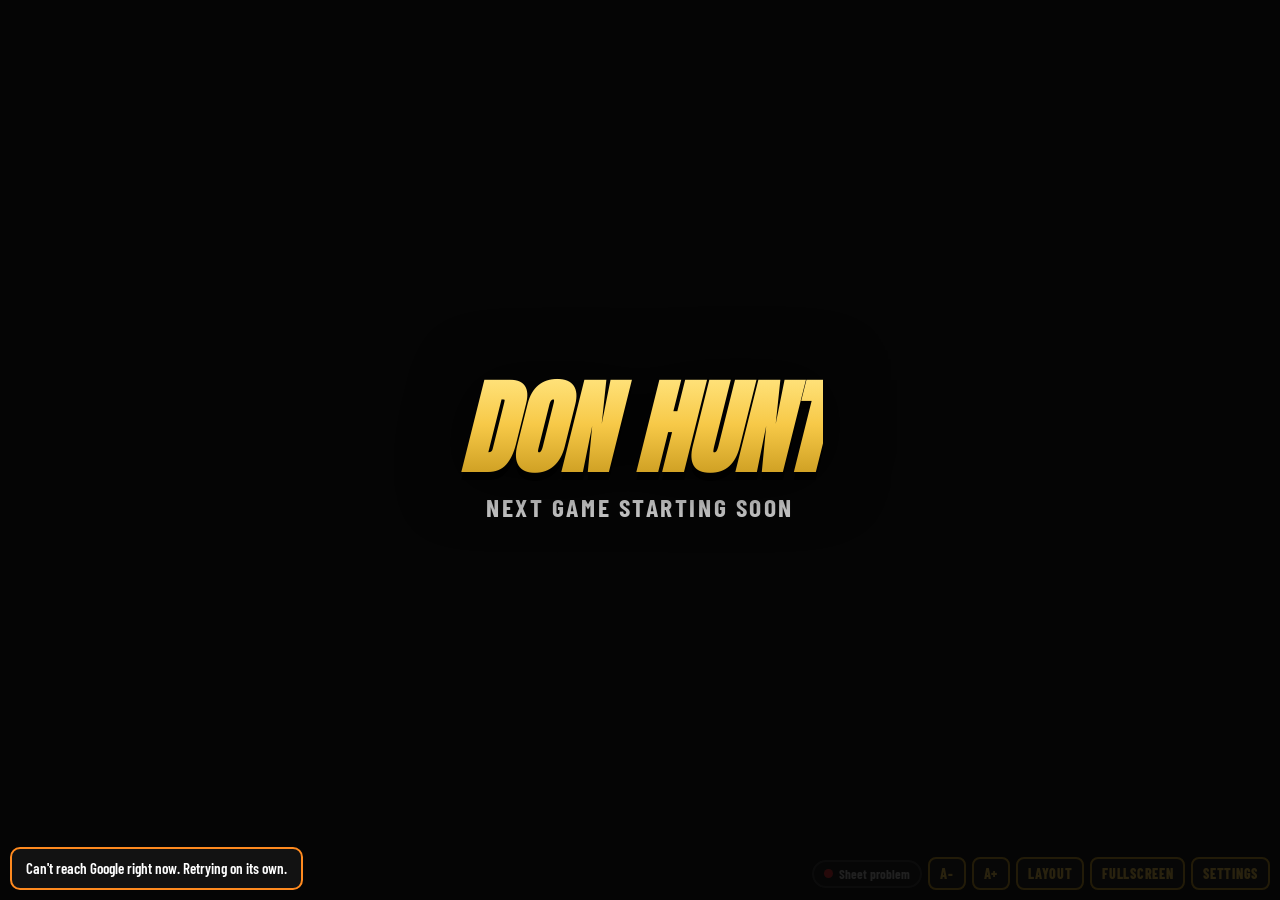
==== auction/index.html @ 1988c6ad "DON HUNT live boards: auction, pre-fill, pack, custom Co-Authored-By: Claude Opus 5 <noreply@anthrop" ====
<!DOCTYPE html>
<html lang="en">
<head>
<meta charset="utf-8">
<meta name="viewport" content="width=device-width, initial-scale=1">
<title>DON HUNT - $1 Start Auction</title>
<link rel="icon" href="../images/favicon.svg">
<link rel="preconnect" href="https://fonts.googleapis.com">
<link rel="preconnect" href="https://fonts.gstatic.com" crossorigin>
<link href="https://fonts.googleapis.com/css2?family=Anton&family=Barlow+Condensed:wght@500;600;700;800;900&display=swap" rel="stylesheet">
<link rel="stylesheet" href="../assets/board.css">
</head>
<body data-type="auction">
<script src="../assets/config.js"></script>
<script src="../assets/sheet.js"></script>
<script src="../assets/board.js"></script>
</body>
</html>
---- assets/board.css ----
:root {
  --bg: #050505;
  --panel: #101010;
  --panel-2: #181818;
  --line: #2c2c2c;
  --text: #ffffff;
  --muted: #cfcfcf;
  --gold: #f7c948;
  --gold-2: #ffe27a;
  --gold-3: #c99a1e;
  --yellow: #ffd400;
  --red: #e2262b;
  --green: #3ddc84;
  --purple: #8a4dff;
  --blue: #2a7bf0;
  --orange: #ff8a1f;
  --pink: #ff4fa3;
  --teal: #1fc7c1;
  --accent: var(--gold);
  --head: "Anton", Impact, "Arial Black", sans-serif;
  --body: "Barlow Condensed", "Arial Narrow", Arial, sans-serif;
  --scale: 1;
  --rowfs: 22px;
  --hitfs: 20px;
}
* { box-sizing: border-box; }
html, body { margin: 0; height: 100%; }
body {
  color: var(--text); font-family: var(--body); font-weight: 700; overflow: hidden;
  background:
    radial-gradient(ellipse 60% 40% at 50% 0%, color-mix(in srgb, var(--accent) 22%, transparent), transparent 70%),
    radial-gradient(ellipse 50% 40% at 100% 100%, rgba(226,38,43,.14), transparent 70%),
    var(--bg);
}
body.transparent { background: transparent; }

.gold { background: linear-gradient(180deg, var(--gold-2) 0%, var(--gold) 45%, var(--gold-3) 100%);
  -webkit-background-clip: text; background-clip: text; color: transparent;
  filter: drop-shadow(0 .08em 0 #000) drop-shadow(0 0 .3em rgba(0,0,0,.9)); }
.shadow { text-shadow: 0 .08em 0 #000, 0 0 .4em rgba(0,0,0,.95); }

/* ---------- stage ---------- */
.stage { height: 100vh; display: flex; flex-direction: column; gap: calc(10px * var(--scale)); padding: calc(14px * var(--scale)) calc(18px * var(--scale)); transition: opacity .35s ease, transform .35s ease; }
.swapping .stage { opacity: 0; transform: scale(.985); }

.top { display: flex; align-items: center; justify-content: space-between; gap: 12px; flex-wrap: wrap; }
.titles { display: flex; align-items: center; gap: .5em; flex-wrap: wrap; min-width: 0; font-size: calc(clamp(26px, 3.4vw, 64px) * var(--scale)); }
.title { margin: 0; font-family: var(--head); font-weight: 400; font-style: italic; text-transform: uppercase; letter-spacing: .03em; line-height: 1; font-size: 1em; }
.tag { font-family: var(--head); font-style: italic; text-transform: uppercase; letter-spacing: .04em; line-height: 1; position: relative; isolation: isolate; padding: .12em .45em; font-size: .62em; }
.tag::before { content: ""; position: absolute; inset: 0; background: var(--red); transform: skew(-12deg); z-index: -1; border-radius: .12em; box-shadow: 0 .12em 0 #000; }
.tag:empty { display: none; }
.meta { display: flex; gap: .5em; align-items: center; font-size: calc(clamp(18px, 1.9vw, 36px) * var(--scale)); }
.price { font-family: var(--head); font-style: italic; text-transform: uppercase; color: #000; background: linear-gradient(180deg, var(--gold-2), var(--gold) 55%, var(--gold-3)); padding: .12em .6em; border-radius: .3em; box-shadow: 0 .12em 0 #000; letter-spacing: .03em; }
.status { font-family: var(--head); font-style: italic; text-transform: uppercase; padding: .12em .6em; border-radius: .3em; border: .12em solid var(--green); color: var(--green); letter-spacing: .04em; }
.status.hot { border-color: var(--red); color: #fff; background: var(--red); animation: pulse 1.6s ease-in-out infinite; }
.price:empty, .status:empty { display: none; }

.boxline { font-size: calc(clamp(16px, 1.5vw, 30px) * var(--scale)); text-transform: uppercase; letter-spacing: .06em; color: var(--muted); margin-top: -4px; }
.boxline b { color: #fff; font-weight: 800; }
.boxline.empty { display: none; }

.banner { background: var(--yellow); color: #000; border-radius: .3em; font-family: var(--head); font-style: italic; text-transform: uppercase; letter-spacing: .03em;
  font-size: calc(clamp(18px, 1.9vw, 38px) * var(--scale)); line-height: 1.1; padding: .3em 1.6em .3em 1em; text-align: center;
  box-shadow: 0 .2em 0 #000, 0 0 1.2em rgba(255,212,0,.3); position: relative; overflow: hidden; }
.banner::after { content: ""; position: absolute; top: 0; bottom: 0; right: -1.2em; width: 2.4em; background: #000; transform: skew(-18deg); }
.banner:empty { display: none; }

/* ---------- grid ---------- */
.top, .boxline, .banner { flex-shrink: 0; }
.grid { flex: 1; min-height: 0; display: grid; grid-template-columns: 1fr 1.12fr 1fr; gap: calc(14px * var(--scale)); }
.col { min-height: 0; min-width: 0; }

.spots { display: flex; flex-direction: column; background: var(--panel); border: 3px solid var(--gold-3); border-radius: 14px; overflow: hidden;
  box-shadow: 0 5px 0 #000, 0 0 1.4em color-mix(in srgb, var(--accent) 15%, transparent); }
.srow { flex: 1 1 0; min-height: 0; display: grid; grid-template-columns: 2.3em minmax(0,1fr) auto; align-items: center; gap: .4em; padding: 0 .5em; border-top: 2px solid #1d1d1d; font-size: var(--rowfs); line-height: 1; }
.srow.head { flex: 0 0 auto; padding: .35em .55em; border-top: 0; background: linear-gradient(180deg, var(--gold-2), var(--gold) 55%, var(--gold-3)); color: #000;
  font-family: var(--head); font-style: italic; font-weight: 400; letter-spacing: .07em; text-transform: uppercase; font-size: calc(var(--rowfs) * .85); }
.no-bid .srow { grid-template-columns: 2.3em minmax(0,1fr) auto; }
.num { font-family: var(--head); color: var(--gold); text-align: center; text-shadow: 0 .06em 0 #000; }
.owner { white-space: nowrap; overflow: hidden; text-overflow: ellipsis; }
.owner.open { color: #4a4a4a; font-weight: 600; }
.bid { font-family: var(--head); color: #fff; min-width: 3.2em; text-align: right; letter-spacing: .02em; }
.bid:empty::before { content: "-"; color: #444; }
.no-bid .bid { display: none; }
.hitmark { display: none; font-size: .62em; font-weight: 900; text-transform: uppercase; background: var(--red); color: #fff; border-radius: .3em; padding: .15em .4em; margin-left: .3em; vertical-align: middle; }
.hitmark.on { display: inline-block; }
.srow.filled .num { color: var(--green); }
.srow.lead { background: linear-gradient(90deg, color-mix(in srgb, var(--gold) 30%, transparent), transparent 80%); }
.srow.lead .owner::before { content: "\1F451 "; }
.srow.pop { animation: pop .9s ease-out; }
.srow input { width: 100%; min-width: 0; background: #000; border: 2px solid #2a2a2a; border-radius: .25em; color: #fff; font: inherit; padding: .05em .3em; }
.srow input.bidin { width: 4em; text-align: right; }

/* ---------- center ---------- */
.center { display: flex; flex-direction: column; gap: calc(12px * var(--scale)); }
.card { background: var(--panel); border: 3px solid var(--gold); border-radius: 16px; padding: calc(12px * var(--scale)); box-shadow: 0 5px 0 #000, 0 0 1.6em color-mix(in srgb, var(--accent) 22%, transparent); }
.hits { flex: 1 1 auto; min-height: 0; display: flex; flex-direction: column; }
.hits h2 { margin: 0 0 .35em; text-align: center; font-family: var(--head); font-weight: 400; font-style: italic; text-transform: uppercase; letter-spacing: .06em; line-height: 1; font-size: calc(clamp(22px, 2.3vw, 46px) * var(--scale)); }
.hitlist { flex: 1; min-height: 0; display: flex; flex-direction: column; gap: .45em; justify-content: space-evenly; font-size: var(--hitfs); }
.hit { --c: var(--gold); display: grid; grid-template-columns: 3.6em minmax(0,1fr) auto; gap: .6em; align-items: center; flex: 0 1 auto; min-height: 0;
  background: linear-gradient(90deg, #0a0a0a, #161616); border: .14em solid var(--c); border-radius: 999px; padding: .3em .7em .3em .3em;
  box-shadow: 0 0 .9em color-mix(in srgb, var(--c) 55%, transparent), inset 0 0 1.5em rgba(0,0,0,.6); }
.hit.red { --c: var(--red); } .hit.blue { --c: var(--blue); } .hit.purple { --c: var(--purple); } .hit.green { --c: var(--green); }
.hit.orange { --c: var(--orange); } .hit.pink { --c: var(--pink); } .hit.teal { --c: var(--teal); } .hit.gold { --c: var(--gold); }
.pic { width: 3.6em; height: 3.6em; border-radius: 50%; overflow: hidden; background: #000; border: .12em solid var(--c); display: grid; place-items: center; }
.pic img { width: 100%; height: 100%; object-fit: contain; }
.pic .star { font-family: var(--head); color: var(--c); font-size: 1.6em; }
.htext { min-width: 0; line-height: 1.02; overflow-wrap: anywhere; }
.htext .pull { font-size: .82em; font-weight: 800; }
.htext .prize { font-family: var(--head); font-style: italic; font-size: 1.12em; letter-spacing: .02em; margin-top: .06em; }
.odds { background: var(--c); color: #fff; font-weight: 900; font-size: .62em; line-height: 1.05; text-align: center; padding: .4em .7em; border-radius: .35em; transform: skew(-8deg); max-width: 7em; text-shadow: 0 1px 0 rgba(0,0,0,.6); box-shadow: 0 .15em 0 #000; }
.odds:empty { display: none; }
.prizeline { text-align: center; font-family: var(--head); font-style: italic; text-transform: uppercase; letter-spacing: .06em; line-height: 1; margin-top: .45em; font-size: calc(clamp(20px, 2vw, 40px) * var(--scale)); }
.prizeline:empty { display: none; }
.nohits { color: #555; text-align: center; font-size: .9em; }

.leader, .fill { flex: 0 0 auto; text-align: center; }
.lbl { text-transform: uppercase; letter-spacing: .12em; color: var(--muted); font-size: calc(clamp(13px, 1.1vw, 22px) * var(--scale)); }
.bigmoney { font-family: var(--head); font-style: italic; line-height: 1; font-size: calc(clamp(40px, 4.8vw, 96px) * var(--scale)); }
.leadname { font-family: var(--head); font-style: italic; text-transform: none; letter-spacing: .02em; font-size: calc(clamp(22px, 2.3vw, 46px) * var(--scale)); white-space: nowrap; overflow: hidden; text-overflow: ellipsis; }
.leadname.none { color: #555; }
.tiles { display: flex; gap: .5em; justify-content: center; margin-top: .45em; font-size: calc(clamp(14px, 1.2vw, 24px) * var(--scale)); }
.tile { background: var(--panel-2); border: 2px solid var(--line); border-radius: .4em; padding: .25em .8em; }
.tile b { font-family: var(--head); font-weight: 400; color: var(--gold); margin-left: .3em; }
.leader.bump { animation: bump .8s ease-out; }
.fillnum { font-family: var(--head); font-style: italic; line-height: 1; font-size: calc(clamp(36px, 4.2vw, 84px) * var(--scale)); }
.bar { height: calc(16px * var(--scale)); background: #222; border-radius: 99px; overflow: hidden; margin: .4em 0 .25em; border: 2px solid #333; }
.bar > i { display: block; height: 100%; width: 0; background: linear-gradient(90deg, var(--green), var(--gold)); transition: width .6s ease; }
.openlbl { font-family: var(--head); font-style: italic; text-transform: uppercase; letter-spacing: .05em; font-size: calc(clamp(18px, 1.8vw, 36px) * var(--scale)); }
.openlbl.sold { color: var(--red); animation: pulse 1.4s ease-in-out infinite; }
[hidden] { display: none !important; }

/* ---------- tall (phone / Whatnot 9:16) ---------- */
.tall .grid { grid-template-columns: 1fr 1fr; grid-template-rows: auto minmax(0, 1fr); }
.tall .center { grid-column: 1 / -1; grid-row: 1; }
.tall .spots.left { grid-column: 1; grid-row: 2; }
.tall .spots.right { grid-column: 2; grid-row: 2; }
.tall .hits { flex: 0 0 auto; }
.tall .hitlist { justify-content: flex-start; }

/* ---------- host tools (hidden with ?clean=1) ---------- */
.toolbar { position: fixed; right: 10px; bottom: 10px; display: flex; gap: 6px; align-items: center; z-index: 20; opacity: .15; transition: opacity .25s; font-size: 14px; }
.toolbar:hover, .toolbar.awake { opacity: 1; }
.btn { font-family: var(--body); font-weight: 800; text-transform: uppercase; letter-spacing: .05em; background: #161616; color: var(--gold); border: 2px solid var(--gold-3); border-radius: 8px; padding: 6px 10px; font-size: 14px; cursor: pointer; }
.btn:hover { background: var(--gold); color: #000; }
.dot { display: inline-flex; align-items: center; gap: 6px; background: #111; border: 2px solid #333; color: #bbb; border-radius: 99px; padding: 4px 10px; font-size: 13px; max-width: 40vw; white-space: nowrap; overflow: hidden; text-overflow: ellipsis; }
.dot::before { content: ""; width: 9px; height: 9px; border-radius: 50%; background: #777; flex: 0 0 auto; }
.dot.ok::before { background: var(--green); box-shadow: 0 0 6px var(--green); }
.dot.warn::before { background: var(--orange); }
.dot.err::before { background: var(--red); }
.clean .toolbar, .clean .panel, .clean .notice { display: none !important; }

.notice { position: fixed; left: 10px; bottom: 10px; z-index: 20; max-width: min(560px, 70vw); background: rgba(20,20,20,.95); border: 2px solid var(--orange); border-radius: 10px; padding: 10px 14px; font-size: 15px; font-weight: 600; line-height: 1.3; }
.notice b { color: var(--gold); }

.panel { position: fixed; top: 0; right: 0; bottom: 0; width: min(380px, 92vw); background: #0d0d0d; border-left: 3px solid var(--gold-3); z-index: 30; overflow-y: auto; padding: 16px; font-size: 16px; transform: translateX(105%); transition: transform .25s ease; }
.panel.open { transform: none; }
.panel h3 { font-family: var(--head); font-weight: 400; font-style: italic; letter-spacing: .05em; margin: 4px 0 10px; font-size: 26px; color: var(--gold); }
.panel h4 { margin: 16px 0 6px; text-transform: uppercase; letter-spacing: .08em; font-size: 14px; color: var(--muted); }
.panel label { display: block; margin: 8px 0 2px; font-size: 14px; color: #ddd; }
.panel input[type=text], .panel input[type=number], .panel select { width: 100%; background: #000; color: #fff; border: 2px solid #333; border-radius: 6px; padding: 6px 8px; font: 600 16px var(--body); }
.panel .chk { display: flex; align-items: center; gap: 8px; margin: 8px 0; }
.panel .row2 { display: flex; gap: 8px; flex-wrap: wrap; margin-top: 12px; }
.panel .hint { color: #999; font-size: 13px; font-weight: 500; line-height: 1.3; }
.panel .close { position: absolute; top: 10px; right: 10px; }

.splash { position: fixed; inset: 0; display: grid; place-items: center; text-align: center; z-index: 10; background: var(--bg); transition: opacity .4s; }
.splash.gone { opacity: 0; pointer-events: none; }
.splash .big { font-family: var(--head); font-style: italic; font-size: clamp(48px, 8vw, 140px); line-height: 1; }
.splash .small { font-size: clamp(18px, 2vw, 34px); color: var(--muted); text-transform: uppercase; letter-spacing: .1em; margin-top: .4em; }

@keyframes pop { 0% { background: color-mix(in srgb, var(--green) 55%, transparent); } 100% { background: transparent; } }
@keyframes bump { 0% { transform: scale(1.06); box-shadow: 0 0 3em var(--gold); } 100% { transform: none; } }
@keyframes pulse { 50% { opacity: .55; } }
@media (prefers-reduced-motion: reduce) { * { animation: none !important; transition: none !important; } }
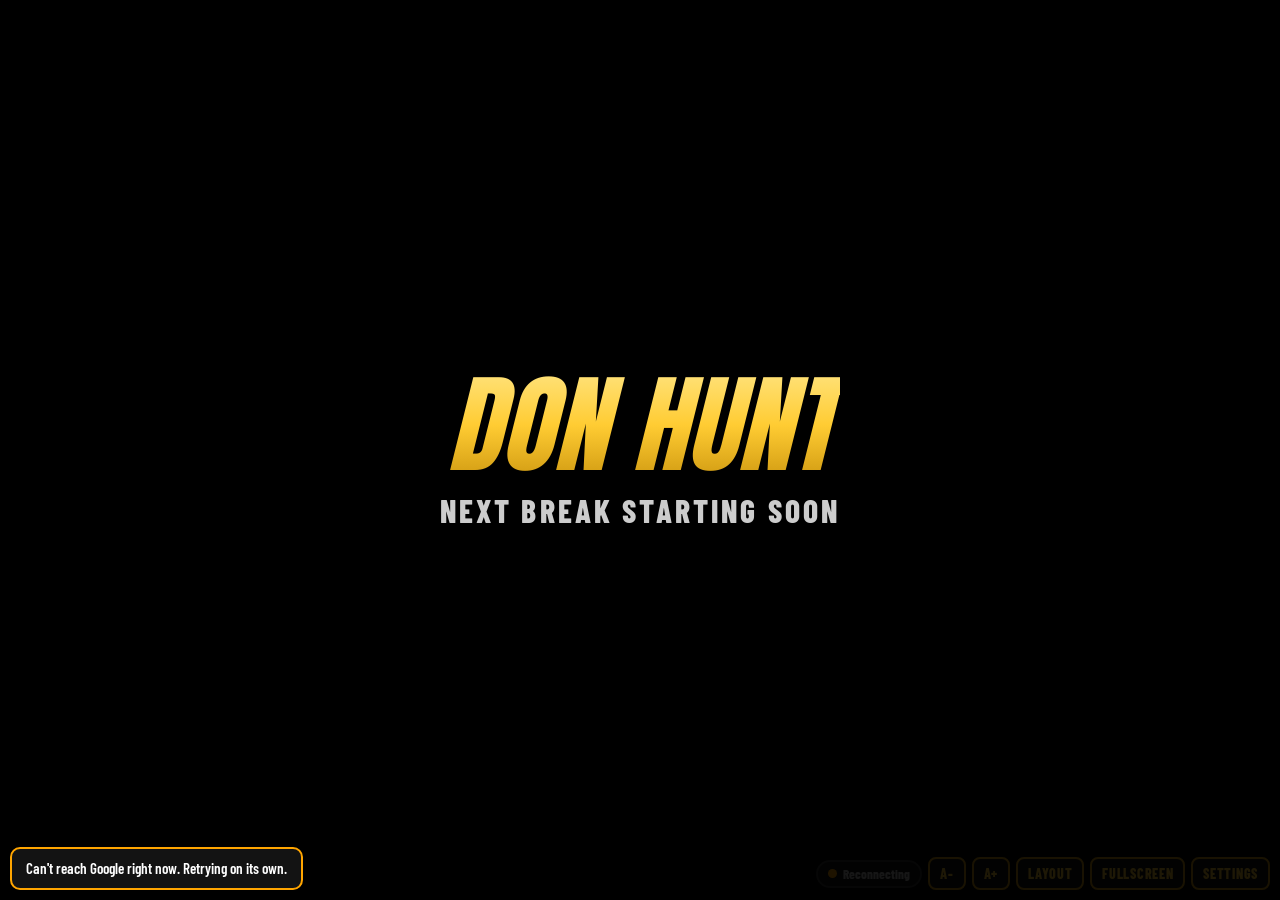
==== commit 96fe84b5: "Picture Link Maker + automatic picture-link fixes and warnings Co-Authored-By: Claude Opus 5 <norepl" ====
--- a/auction/index.html
+++ b/auction/index.html
@@ -13,6 +13,7 @@
 <body data-type="auction">
 <script src="../assets/config.js"></script>
 <script src="../assets/sheet.js"></script>
+<script src="../assets/images.js"></script>
 <script src="../assets/board.js"></script>
 </body>
 </html>
--- a/assets/board.css
+++ b/assets/board.css
@@ -1,175 +1,168 @@
+/* DON HUNT board - built to be read from across the room and through a phone camera.
+   Big type, heavy weights, solid color blocks (open vs taken is readable even when names aren't). */
 :root {
-  --bg: #050505;
-  --panel: #101010;
-  --panel-2: #181818;
-  --line: #2c2c2c;
-  --text: #ffffff;
-  --muted: #cfcfcf;
-  --gold: #f7c948;
+  --bg: #000;
+  --row: #121212;
+  --row-line: #2b2b2b;
+  --gold: #ffcc33;
   --gold-2: #ffe27a;
-  --gold-3: #c99a1e;
+  --gold-3: #d19b12;
   --yellow: #ffd400;
-  --red: #e2262b;
-  --green: #3ddc84;
-  --purple: #8a4dff;
-  --blue: #2a7bf0;
-  --orange: #ff8a1f;
-  --pink: #ff4fa3;
-  --teal: #1fc7c1;
-  --accent: var(--gold);
+  --red: #ff2b2b;
+  --green: #2fe07f;
+  --green-bg: #0c4a28;
   --head: "Anton", Impact, "Arial Black", sans-serif;
   --body: "Barlow Condensed", "Arial Narrow", Arial, sans-serif;
   --scale: 1;
-  --rowfs: 22px;
-  --hitfs: 20px;
+  --u: 1vh;            /* size unit: screen height in wide layout */
+  --rowfs: 36px;
 }
+.tall { --u: .56vw; }
 * { box-sizing: border-box; }
 html, body { margin: 0; height: 100%; }
-body {
-  color: var(--text); font-family: var(--body); font-weight: 700; overflow: hidden;
-  background:
-    radial-gradient(ellipse 60% 40% at 50% 0%, color-mix(in srgb, var(--accent) 22%, transparent), transparent 70%),
-    radial-gradient(ellipse 50% 40% at 100% 100%, rgba(226,38,43,.14), transparent 70%),
-    var(--bg);
-}
+body { color: #fff; font-family: var(--body); font-weight: 800; overflow: hidden;
+  background: radial-gradient(ellipse 70% 35% at 50% 0%, rgba(255,204,51,.16), transparent 70%), var(--bg); }
 body.transparent { background: transparent; }
 
-.gold { background: linear-gradient(180deg, var(--gold-2) 0%, var(--gold) 45%, var(--gold-3) 100%);
-  -webkit-background-clip: text; background-clip: text; color: transparent;
-  filter: drop-shadow(0 .08em 0 #000) drop-shadow(0 0 .3em rgba(0,0,0,.9)); }
-.shadow { text-shadow: 0 .08em 0 #000, 0 0 .4em rgba(0,0,0,.95); }
+.gold { background: linear-gradient(180deg, var(--gold-2) 0%, var(--gold) 50%, var(--gold-3) 100%);
+  -webkit-background-clip: text; background-clip: text; color: transparent; }
 
 /* ---------- stage ---------- */
-.stage { height: 100vh; display: flex; flex-direction: column; gap: calc(10px * var(--scale)); padding: calc(14px * var(--scale)) calc(18px * var(--scale)); transition: opacity .35s ease, transform .35s ease; }
-.swapping .stage { opacity: 0; transform: scale(.985); }
+.stage { height: 100vh; display: flex; flex-direction: column; gap: calc(1.2 * var(--u)); padding: calc(1.6 * var(--u)) calc(1.8 * var(--u)); }
+.top, .banner { flex-shrink: 0; }
 
-.top { display: flex; align-items: center; justify-content: space-between; gap: 12px; flex-wrap: wrap; }
-.titles { display: flex; align-items: center; gap: .5em; flex-wrap: wrap; min-width: 0; font-size: calc(clamp(26px, 3.4vw, 64px) * var(--scale)); }
-.title { margin: 0; font-family: var(--head); font-weight: 400; font-style: italic; text-transform: uppercase; letter-spacing: .03em; line-height: 1; font-size: 1em; }
-.tag { font-family: var(--head); font-style: italic; text-transform: uppercase; letter-spacing: .04em; line-height: 1; position: relative; isolation: isolate; padding: .12em .45em; font-size: .62em; }
-.tag::before { content: ""; position: absolute; inset: 0; background: var(--red); transform: skew(-12deg); z-index: -1; border-radius: .12em; box-shadow: 0 .12em 0 #000; }
-.tag:empty { display: none; }
-.meta { display: flex; gap: .5em; align-items: center; font-size: calc(clamp(18px, 1.9vw, 36px) * var(--scale)); }
-.price { font-family: var(--head); font-style: italic; text-transform: uppercase; color: #000; background: linear-gradient(180deg, var(--gold-2), var(--gold) 55%, var(--gold-3)); padding: .12em .6em; border-radius: .3em; box-shadow: 0 .12em 0 #000; letter-spacing: .03em; }
-.status { font-family: var(--head); font-style: italic; text-transform: uppercase; padding: .12em .6em; border-radius: .3em; border: .12em solid var(--green); color: var(--green); letter-spacing: .04em; }
-.status.hot { border-color: var(--red); color: #fff; background: var(--red); animation: pulse 1.6s ease-in-out infinite; }
-.price:empty, .status:empty { display: none; }
+.top { display: flex; align-items: center; gap: calc(1.4 * var(--u) * var(--scale)); min-width: 0; }
+.title { margin: 0; font: italic 400 calc(8.2 * var(--u) * var(--scale))/1 var(--head); letter-spacing: .02em; text-transform: uppercase; white-space: nowrap; padding: 0 .12em 0 .02em;
+  filter: drop-shadow(0 .05em 0 #7a5200); }
+.tag { font: italic 400 calc(5.4 * var(--u) * var(--scale))/1 var(--head); text-transform: uppercase; letter-spacing: .03em; color: #fff;
+  background: var(--red); padding: .1em .4em .12em; border-radius: .12em; transform: skew(-8deg); white-space: nowrap; }
+.spacer { flex: 1; }
+.price { font: italic 400 calc(5.4 * var(--u) * var(--scale))/1 var(--head); text-transform: uppercase; color: #000; letter-spacing: .02em;
+  background: linear-gradient(180deg, var(--gold-2), var(--gold) 60%, var(--gold-3)); padding: .1em .45em .12em; border-radius: .15em; white-space: nowrap; }
+.status { font: italic 400 calc(5 * var(--u) * var(--scale))/1 var(--head); text-transform: uppercase; color: #000; background: var(--green);
+  padding: .1em .4em .12em; border-radius: .15em; white-space: nowrap; }
+.tag:empty, .price:empty, .status:empty, .banner:empty, .boxline:empty { display: none; }
 
-.boxline { font-size: calc(clamp(16px, 1.5vw, 30px) * var(--scale)); text-transform: uppercase; letter-spacing: .06em; color: var(--muted); margin-top: -4px; }
-.boxline b { color: #fff; font-weight: 800; }
-.boxline.empty { display: none; }
-
-.banner { background: var(--yellow); color: #000; border-radius: .3em; font-family: var(--head); font-style: italic; text-transform: uppercase; letter-spacing: .03em;
-  font-size: calc(clamp(18px, 1.9vw, 38px) * var(--scale)); line-height: 1.1; padding: .3em 1.6em .3em 1em; text-align: center;
-  box-shadow: 0 .2em 0 #000, 0 0 1.2em rgba(255,212,0,.3); position: relative; overflow: hidden; }
-.banner::after { content: ""; position: absolute; top: 0; bottom: 0; right: -1.2em; width: 2.4em; background: #000; transform: skew(-18deg); }
-.banner:empty { display: none; }
+.banner { background: var(--yellow); color: #000; border-radius: .15em; text-align: center; text-transform: uppercase;
+  font: italic 400 calc(4.6 * var(--u) * var(--scale))/1.1 var(--head); letter-spacing: .02em; padding: .12em .5em; }
 
 /* ---------- grid ---------- */
-.top, .boxline, .banner { flex-shrink: 0; }
-.grid { flex: 1; min-height: 0; display: grid; grid-template-columns: 1fr 1.12fr 1fr; gap: calc(14px * var(--scale)); }
+.grid { flex: 1; min-height: 0; display: grid; grid-template-columns: 1fr 1.02fr 1fr; gap: calc(1.6 * var(--u)); }
 .col { min-height: 0; min-width: 0; }
 
-.spots { display: flex; flex-direction: column; background: var(--panel); border: 3px solid var(--gold-3); border-radius: 14px; overflow: hidden;
-  box-shadow: 0 5px 0 #000, 0 0 1.4em color-mix(in srgb, var(--accent) 15%, transparent); }
-.srow { flex: 1 1 0; min-height: 0; display: grid; grid-template-columns: 2.3em minmax(0,1fr) auto; align-items: center; gap: .4em; padding: 0 .5em; border-top: 2px solid #1d1d1d; font-size: var(--rowfs); line-height: 1; }
-.srow.head { flex: 0 0 auto; padding: .35em .55em; border-top: 0; background: linear-gradient(180deg, var(--gold-2), var(--gold) 55%, var(--gold-3)); color: #000;
-  font-family: var(--head); font-style: italic; font-weight: 400; letter-spacing: .07em; text-transform: uppercase; font-size: calc(var(--rowfs) * .85); }
-.no-bid .srow { grid-template-columns: 2.3em minmax(0,1fr) auto; }
-.num { font-family: var(--head); color: var(--gold); text-align: center; text-shadow: 0 .06em 0 #000; }
-.owner { white-space: nowrap; overflow: hidden; text-overflow: ellipsis; }
-.owner.open { color: #4a4a4a; font-weight: 600; }
-.bid { font-family: var(--head); color: #fff; min-width: 3.2em; text-align: right; letter-spacing: .02em; }
-.bid:empty::before { content: "-"; color: #444; }
-.no-bid .bid { display: none; }
-.hitmark { display: none; font-size: .62em; font-weight: 900; text-transform: uppercase; background: var(--red); color: #fff; border-radius: .3em; padding: .15em .4em; margin-left: .3em; vertical-align: middle; }
-.hitmark.on { display: inline-block; }
-.srow.filled .num { color: var(--green); }
-.srow.lead { background: linear-gradient(90deg, color-mix(in srgb, var(--gold) 30%, transparent), transparent 80%); }
-.srow.lead .owner::before { content: "\1F451 "; }
-.srow.pop { animation: pop .9s ease-out; }
-.srow input { width: 100%; min-width: 0; background: #000; border: 2px solid #2a2a2a; border-radius: .25em; color: #fff; font: inherit; padding: .05em .3em; }
-.srow input.bidin { width: 4em; text-align: right; }
+/* ---------- spots ---------- */
+.spots { display: flex; flex-direction: column; gap: 6px; }
+.srow { flex: 1 1 0; min-height: 0; display: grid; grid-template-columns: 1.75em minmax(0, 1fr) auto; align-items: stretch;
+  background: var(--row); border: 3px solid var(--row-line); border-radius: .22em; overflow: hidden; font-size: calc(var(--rowfs) * var(--scale)); line-height: 1; }
+.srow.ghost { visibility: hidden; }
+.num { display: grid; place-items: center; font: 400 1em/1 var(--head); color: var(--gold); background: #1f1f1f; border-right: 3px solid var(--row-line); }
+.owner { min-width: 0; display: flex; align-items: center; padding: 0 .35em; overflow: hidden; }
+.ntxt { white-space: nowrap; overflow: hidden; text-overflow: ellipsis; font-weight: 800; letter-spacing: .01em; }
+.srow:not(.filled) .ntxt { color: #5c5c5c; font-size: .72em; letter-spacing: .14em; }
+.bid { display: flex; align-items: center; gap: .2em; padding-right: .3em; font: 400 .95em/1 var(--head); letter-spacing: .01em; white-space: nowrap; }
+.no-bid .bid:empty { display: none; }
+.pill { font: 400 .52em/1 var(--head); letter-spacing: .06em; padding: .22em .38em; border-radius: .2em; }
+.pill.free { background: var(--red); color: #fff; }
+.pill.win { background: var(--gold); color: #000; }
+
+.srow.filled { background: linear-gradient(90deg, var(--green-bg), #0a2a18); border-color: var(--green); }
+.srow.filled .num { background: var(--green); color: #000; border-right-color: var(--green); }
+.srow.lead { background: linear-gradient(90deg, var(--gold-2), var(--gold)); border-color: #fff; color: #000; }
+.srow.lead .num { background: #000; color: var(--gold); border-right-color: #000; }
+.srow.lead .ntxt { color: #000; }
+.srow.lead .ntxt::before { content: "\1F451  "; }
+.srow.pop { animation: pop 1.1s ease-out; }
+.srow input { width: 100%; min-width: 0; background: #000; border: 2px solid #444; border-radius: .15em; color: #fff; font: 800 .8em var(--body); padding: 0 .25em; margin: .12em 0; }
+.srow input.bidin { width: 3.4em; text-align: right; }
 
 /* ---------- center ---------- */
-.center { display: flex; flex-direction: column; gap: calc(12px * var(--scale)); }
-.card { background: var(--panel); border: 3px solid var(--gold); border-radius: 16px; padding: calc(12px * var(--scale)); box-shadow: 0 5px 0 #000, 0 0 1.6em color-mix(in srgb, var(--accent) 22%, transparent); }
-.hits { flex: 1 1 auto; min-height: 0; display: flex; flex-direction: column; }
-.hits h2 { margin: 0 0 .35em; text-align: center; font-family: var(--head); font-weight: 400; font-style: italic; text-transform: uppercase; letter-spacing: .06em; line-height: 1; font-size: calc(clamp(22px, 2.3vw, 46px) * var(--scale)); }
-.hitlist { flex: 1; min-height: 0; display: flex; flex-direction: column; gap: .45em; justify-content: space-evenly; font-size: var(--hitfs); }
-.hit { --c: var(--gold); display: grid; grid-template-columns: 3.6em minmax(0,1fr) auto; gap: .6em; align-items: center; flex: 0 1 auto; min-height: 0;
-  background: linear-gradient(90deg, #0a0a0a, #161616); border: .14em solid var(--c); border-radius: 999px; padding: .3em .7em .3em .3em;
-  box-shadow: 0 0 .9em color-mix(in srgb, var(--c) 55%, transparent), inset 0 0 1.5em rgba(0,0,0,.6); }
-.hit.red { --c: var(--red); } .hit.blue { --c: var(--blue); } .hit.purple { --c: var(--purple); } .hit.green { --c: var(--green); }
-.hit.orange { --c: var(--orange); } .hit.pink { --c: var(--pink); } .hit.teal { --c: var(--teal); } .hit.gold { --c: var(--gold); }
-.pic { width: 3.6em; height: 3.6em; border-radius: 50%; overflow: hidden; background: #000; border: .12em solid var(--c); display: grid; place-items: center; }
-.pic img { width: 100%; height: 100%; object-fit: contain; }
-.pic .star { font-family: var(--head); color: var(--c); font-size: 1.6em; }
-.htext { min-width: 0; line-height: 1.02; overflow-wrap: anywhere; }
-.htext .pull { font-size: .82em; font-weight: 800; }
-.htext .prize { font-family: var(--head); font-style: italic; font-size: 1.12em; letter-spacing: .02em; margin-top: .06em; }
-.odds { background: var(--c); color: #fff; font-weight: 900; font-size: .62em; line-height: 1.05; text-align: center; padding: .4em .7em; border-radius: .35em; transform: skew(-8deg); max-width: 7em; text-shadow: 0 1px 0 rgba(0,0,0,.6); box-shadow: 0 .15em 0 #000; }
-.odds:empty { display: none; }
-.prizeline { text-align: center; font-family: var(--head); font-style: italic; text-transform: uppercase; letter-spacing: .06em; line-height: 1; margin-top: .45em; font-size: calc(clamp(20px, 2vw, 40px) * var(--scale)); }
-.prizeline:empty { display: none; }
-.nohits { color: #555; text-align: center; font-size: .9em; }
+.center { display: flex; flex-direction: column; gap: calc(1.6 * var(--u)); }
+.card { background: #0d0d0d; border: 4px solid var(--gold); border-radius: calc(1.4 * var(--u)); overflow: hidden; }
 
-.leader, .fill { flex: 0 0 auto; text-align: center; }
-.lbl { text-transform: uppercase; letter-spacing: .12em; color: var(--muted); font-size: calc(clamp(13px, 1.1vw, 22px) * var(--scale)); }
-.bigmoney { font-family: var(--head); font-style: italic; line-height: 1; font-size: calc(clamp(40px, 4.8vw, 96px) * var(--scale)); }
-.leadname { font-family: var(--head); font-style: italic; text-transform: none; letter-spacing: .02em; font-size: calc(clamp(22px, 2.3vw, 46px) * var(--scale)); white-space: nowrap; overflow: hidden; text-overflow: ellipsis; }
-.leadname.none { color: #555; }
-.tiles { display: flex; gap: .5em; justify-content: center; margin-top: .45em; font-size: calc(clamp(14px, 1.2vw, 24px) * var(--scale)); }
-.tile { background: var(--panel-2); border: 2px solid var(--line); border-radius: .4em; padding: .25em .8em; }
-.tile b { font-family: var(--head); font-weight: 400; color: var(--gold); margin-left: .3em; }
-.leader.bump { animation: bump .8s ease-out; }
-.fillnum { font-family: var(--head); font-style: italic; line-height: 1; font-size: calc(clamp(36px, 4.2vw, 84px) * var(--scale)); }
-.bar { height: calc(16px * var(--scale)); background: #222; border-radius: 99px; overflow: hidden; margin: .4em 0 .25em; border: 2px solid #333; }
-.bar > i { display: block; height: 100%; width: 0; background: linear-gradient(90deg, var(--green), var(--gold)); transition: width .6s ease; }
-.openlbl { font-family: var(--head); font-style: italic; text-transform: uppercase; letter-spacing: .05em; font-size: calc(clamp(18px, 1.8vw, 36px) * var(--scale)); }
-.openlbl.sold { color: var(--red); animation: pulse 1.4s ease-in-out infinite; }
+.chase { flex: 1 1 auto; min-height: 0; display: flex; flex-direction: column; }
+.chasehead { flex: 0 0 auto; text-align: center; color: #fff; background: var(--red); text-transform: uppercase; letter-spacing: .12em;
+  font: italic 400 calc(4.6 * var(--u) * var(--scale))/1.25 var(--head); }
+.chaselist { flex: 1; min-height: 0; display: grid; gap: calc(1 * var(--u)); padding: calc(1.2 * var(--u)); }
+.chaselist.n2 { grid-template-columns: 1fr 1fr; }
+.chaselist.n3, .chaselist.n4 { grid-template-columns: 1fr 1fr; grid-template-rows: 1fr 1fr; }
+.chaseitem { min-height: 0; display: flex; flex-direction: column; align-items: center; gap: calc(.8 * var(--u)); }
+.cimg { flex: 1 1 0; min-height: 0; width: 100%; position: relative; }
+.cimg img { position: absolute; inset: 0; width: 100%; height: 100%; object-fit: contain; border-radius: calc(.8 * var(--u)); filter: drop-shadow(0 0 calc(1.6 * var(--u)) rgba(255,204,51,.45)); }
+.ctext { flex: 0 0 auto; text-align: center; max-width: 100%; }
+.cname { font: 800 calc(3.6 * var(--u) * var(--scale))/1.05 var(--body); text-transform: uppercase; overflow-wrap: anywhere; }
+.cvalue { font: italic 400 calc(6.4 * var(--u) * var(--scale))/1.02 var(--head); text-transform: uppercase; overflow-wrap: anywhere; padding: 0 .1em; }
+.chaselist:not(.n1) .cname { font-size: calc(2.6 * var(--u) * var(--scale)); }
+.chaselist:not(.n1) .cvalue { font-size: calc(4 * var(--u) * var(--scale)); }
+.nochase { align-self: center; justify-self: center; color: #555; font: italic 400 calc(4 * var(--u))/1 var(--head); text-transform: uppercase; }
+.boxline { flex: 0 0 auto; text-align: center; background: #1a1a1a; color: #fff; text-transform: uppercase; letter-spacing: .04em;
+  font: 800 calc(3 * var(--u) * var(--scale))/1.3 var(--body); padding: 0 .4em; white-space: nowrap; overflow: hidden; text-overflow: ellipsis; }
+.chase.reveal { animation: reveal 1.4s cubic-bezier(.2,.9,.3,1.2); }
+
+.leader, .fill { flex: 0 0 auto; text-align: center; padding: calc(1 * var(--u)) calc(1.4 * var(--u)) calc(1.4 * var(--u)); }
+.lbl { font: italic 400 calc(3.4 * var(--u) * var(--scale))/1 var(--head); letter-spacing: .12em; text-transform: uppercase; color: #fff; }
+.bigmoney { font: italic 400 calc(13 * var(--u) * var(--scale))/1 var(--head); color: var(--gold); text-shadow: 0 .04em 0 #7a5200; }
+.leadname { font: 800 calc(5.6 * var(--u) * var(--scale))/1.05 var(--body); white-space: nowrap; overflow: hidden; text-overflow: ellipsis; }
+.leadname.none { color: #666; }
+.leader.bump { animation: bump .9s ease-out; }
+.fillnum { font: italic 400 calc(13 * var(--u) * var(--scale))/1 var(--head); }
+.fillnum b { font-weight: 400; color: var(--green); }
+.fillnum span { color: #fff; }
+.bar { height: calc(2.6 * var(--u) * var(--scale)); background: #262626; border-radius: 99px; overflow: hidden; margin: calc(.6 * var(--u)) 0 calc(.9 * var(--u)); }
+.bar > i { display: block; height: 100%; width: 0; background: var(--green); transition: width .6s ease; }
+.openlbl { font: italic 400 calc(6 * var(--u) * var(--scale))/1 var(--head); letter-spacing: .04em; color: var(--gold); }
+.openlbl.sold { color: var(--red); animation: pulse 1.2s ease-in-out infinite; }
 [hidden] { display: none !important; }
 
-/* ---------- tall (phone / Whatnot 9:16) ---------- */
-.tall .grid { grid-template-columns: 1fr 1fr; grid-template-rows: auto minmax(0, 1fr); }
-.tall .center { grid-column: 1 / -1; grid-row: 1; }
+/* ---------- tall (9:16) ---------- */
+.tall .grid { grid-template-columns: 1fr 1fr; grid-template-rows: minmax(0, .9fr) minmax(0, 1.25fr); }
+.tall .center { grid-column: 1 / -1; grid-row: 1; flex-direction: row; }
+.tall .center .chase { flex: 1.2 1 0; }
+.tall .center .leader, .tall .center .fill { flex: 1 1 0; display: flex; flex-direction: column; justify-content: center; }
 .tall .spots.left { grid-column: 1; grid-row: 2; }
 .tall .spots.right { grid-column: 2; grid-row: 2; }
-.tall .hits { flex: 0 0 auto; }
-.tall .hitlist { justify-content: flex-start; }
+.tall .top { flex-wrap: wrap; }
+.tall .title { font-size: calc(10 * var(--u) * var(--scale)); }
 
 /* ---------- host tools (hidden with ?clean=1) ---------- */
-.toolbar { position: fixed; right: 10px; bottom: 10px; display: flex; gap: 6px; align-items: center; z-index: 20; opacity: .15; transition: opacity .25s; font-size: 14px; }
+.toolbar { position: fixed; right: 10px; bottom: 10px; display: flex; gap: 6px; align-items: center; z-index: 20; opacity: .12; transition: opacity .25s; font-size: 14px; }
 .toolbar:hover, .toolbar.awake { opacity: 1; }
-.btn { font-family: var(--body); font-weight: 800; text-transform: uppercase; letter-spacing: .05em; background: #161616; color: var(--gold); border: 2px solid var(--gold-3); border-radius: 8px; padding: 6px 10px; font-size: 14px; cursor: pointer; }
+.btn { font: 800 14px var(--body); text-transform: uppercase; letter-spacing: .05em; background: #161616; color: var(--gold); border: 2px solid var(--gold-3); border-radius: 8px; padding: 6px 10px; cursor: pointer; }
 .btn:hover { background: var(--gold); color: #000; }
-.dot { display: inline-flex; align-items: center; gap: 6px; background: #111; border: 2px solid #333; color: #bbb; border-radius: 99px; padding: 4px 10px; font-size: 13px; max-width: 40vw; white-space: nowrap; overflow: hidden; text-overflow: ellipsis; }
+.dot { display: inline-flex; align-items: center; gap: 6px; background: #111; border: 2px solid #333; color: #bbb; border-radius: 99px; padding: 4px 10px; font-size: 13px; max-width: 42vw; white-space: nowrap; overflow: hidden; text-overflow: ellipsis; }
 .dot::before { content: ""; width: 9px; height: 9px; border-radius: 50%; background: #777; flex: 0 0 auto; }
-.dot.ok::before { background: var(--green); box-shadow: 0 0 6px var(--green); }
-.dot.warn::before { background: var(--orange); }
+.dot.ok::before { background: var(--green); }
+.dot.warn::before { background: orange; }
 .dot.err::before { background: var(--red); }
 .clean .toolbar, .clean .panel, .clean .notice { display: none !important; }
 
-.notice { position: fixed; left: 10px; bottom: 10px; z-index: 20; max-width: min(560px, 70vw); background: rgba(20,20,20,.95); border: 2px solid var(--orange); border-radius: 10px; padding: 10px 14px; font-size: 15px; font-weight: 600; line-height: 1.3; }
+.notice { position: fixed; left: 10px; bottom: 10px; z-index: 20; max-width: min(560px, 70vw); background: rgba(20,20,20,.96); border: 2px solid orange; border-radius: 10px; padding: 10px 14px; font: 600 15px/1.3 var(--body); }
 .notice b { color: var(--gold); }
 
-.panel { position: fixed; top: 0; right: 0; bottom: 0; width: min(380px, 92vw); background: #0d0d0d; border-left: 3px solid var(--gold-3); z-index: 30; overflow-y: auto; padding: 16px; font-size: 16px; transform: translateX(105%); transition: transform .25s ease; }
+.panel { position: fixed; top: 0; right: 0; bottom: 0; width: min(380px, 92vw); background: #0d0d0d; border-left: 3px solid var(--gold-3); z-index: 30; overflow-y: auto; padding: 16px; font: 600 16px var(--body); transform: translateX(105%); transition: transform .25s ease; }
 .panel.open { transform: none; }
-.panel h3 { font-family: var(--head); font-weight: 400; font-style: italic; letter-spacing: .05em; margin: 4px 0 10px; font-size: 26px; color: var(--gold); }
-.panel h4 { margin: 16px 0 6px; text-transform: uppercase; letter-spacing: .08em; font-size: 14px; color: var(--muted); }
+.panel h3 { font: italic 400 26px var(--head); letter-spacing: .04em; margin: 4px 0 10px; color: var(--gold); }
+.panel h4 { margin: 16px 0 6px; text-transform: uppercase; letter-spacing: .08em; font-size: 14px; color: #bbb; }
 .panel label { display: block; margin: 8px 0 2px; font-size: 14px; color: #ddd; }
 .panel input[type=text], .panel input[type=number], .panel select { width: 100%; background: #000; color: #fff; border: 2px solid #333; border-radius: 6px; padding: 6px 8px; font: 600 16px var(--body); }
-.panel .chk { display: flex; align-items: center; gap: 8px; margin: 8px 0; }
+.panel .chk { display: flex; align-items: center; gap: 8px; margin: 10px 0; }
 .panel .row2 { display: flex; gap: 8px; flex-wrap: wrap; margin-top: 12px; }
-.panel .hint { color: #999; font-size: 13px; font-weight: 500; line-height: 1.3; }
+.panel .hint { color: #999; font-size: 14px; font-weight: 500; line-height: 1.3; }
+.panel .hint b { color: #ddd; }
 .panel .close { position: absolute; top: 10px; right: 10px; }
 
-.splash { position: fixed; inset: 0; display: grid; place-items: center; text-align: center; z-index: 10; background: var(--bg); transition: opacity .4s; }
+.splash { position: fixed; inset: 0; display: grid; place-items: center; text-align: center; z-index: 10; background: #000; transition: opacity .4s; }
 .splash.gone { opacity: 0; pointer-events: none; }
-.splash .big { font-family: var(--head); font-style: italic; font-size: clamp(48px, 8vw, 140px); line-height: 1; }
-.splash .small { font-size: clamp(18px, 2vw, 34px); color: var(--muted); text-transform: uppercase; letter-spacing: .1em; margin-top: .4em; }
+.splash .big { font: italic 400 clamp(56px, 12vh, 160px)/1 var(--head); }
+.splash .small { font-size: clamp(20px, 3.5vh, 40px); color: #ccc; text-transform: uppercase; letter-spacing: .1em; margin-top: .4em; }
 
-@keyframes pop { 0% { background: color-mix(in srgb, var(--green) 55%, transparent); } 100% { background: transparent; } }
-@keyframes bump { 0% { transform: scale(1.06); box-shadow: 0 0 3em var(--gold); } 100% { transform: none; } }
-@keyframes pulse { 50% { opacity: .55; } }
+@keyframes pop { 0% { background: var(--green); } 100% { } }
+@keyframes bump { 0% { transform: scale(1.08); box-shadow: 0 0 4vh var(--gold); } 100% { transform: none; } }
+@keyframes reveal { 0% { transform: scale(.6) rotate(-3deg); opacity: 0; box-shadow: 0 0 0 var(--gold); } 60% { transform: scale(1.04); box-shadow: 0 0 6vh var(--gold); opacity: 1; } 100% { transform: none; } }
+@keyframes pulse { 50% { opacity: .5; } }
 @media (prefers-reduced-motion: reduce) { * { animation: none !important; transition: none !important; } }
+.tall .lbl { font-size: calc(6 * var(--u) * var(--scale)); }
+.tall .bigmoney, .tall .fillnum { font-size: calc(26 * var(--u) * var(--scale)); }
+.tall .leadname { font-size: calc(9 * var(--u) * var(--scale)); }
+.tall .openlbl { font-size: calc(10 * var(--u) * var(--scale)); }
+.tall .bar { height: calc(4 * var(--u) * var(--scale)); }
+.chaselist.n3 .chaseitem:first-child { grid-column: 1 / -1; }
